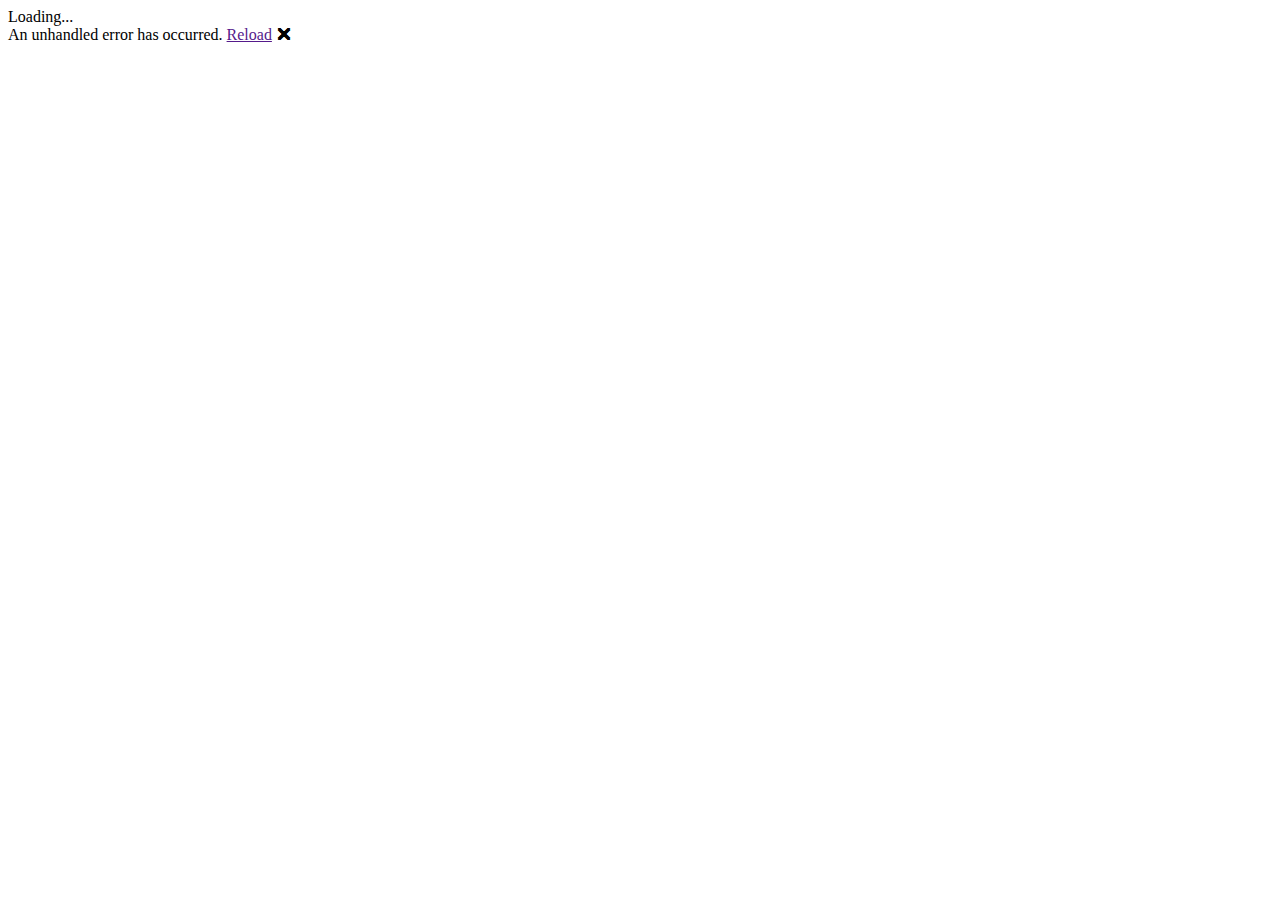
==== Site/wwwroot/index.html @ 7262326a "Migrated from base repository" ====
<!DOCTYPE html>
<html lang="en">

<head>
    <meta charset="utf-8" />
    <meta name="viewport" content="width=device-width, initial-scale=1.0" />
    <title>Site</title>
    <base href="/" />
    <link href="https://fonts.googleapis.com/css?family=Roboto:300,400,500,700&display=swap" rel="stylesheet" />
    <link rel="stylesheet" href="Site.styles.css" asp-append-version="true" />
    <link href="_content/MudBlazor/MudBlazor.min.css" rel="stylesheet" />
    <!-- Start Single Page Apps for GitHub Pages -->
    <script type="text/javascript">
        // Single Page Apps for GitHub Pages
        // MIT License
        // https://github.com/rafgraph/spa-github-pages
        // This script checks to see if a redirect is present in the query string,
        // converts it back into the correct url and adds it to the
        // browser's history using window.history.replaceState(...),
        // which won't cause the browser to attempt to load the new url.
        // When the single page app is loaded further down in this file,
        // the correct url will be waiting in the browser's history for
        // the single page app to route accordingly.
        (function (l) {
            if (l.search[1] === '/') {
                var decoded = l.search.slice(1).split('&').map(function (s) {
                    return s.replace(/~and~/g, '&')
                }).join('?');
                window.history.replaceState(null, null,
                    l.pathname.slice(0, -1) + decoded + l.hash
                );
            }
        }(window.location))
    </script>
    <!-- End Single Page Apps for GitHub Pages -->
</head>

<body>
    <div id="app">Loading...</div>

    <div id="blazor-error-ui">
        An unhandled error has occurred.
        <a href="" class="reload">Reload</a>
        <a class="dismiss">🗙</a>
    </div>

    <script src="_framework/blazor.webassembly.js"></script>
    <script src="_content/MudBlazor/MudBlazor.min.js"></script>
</body>

</html>
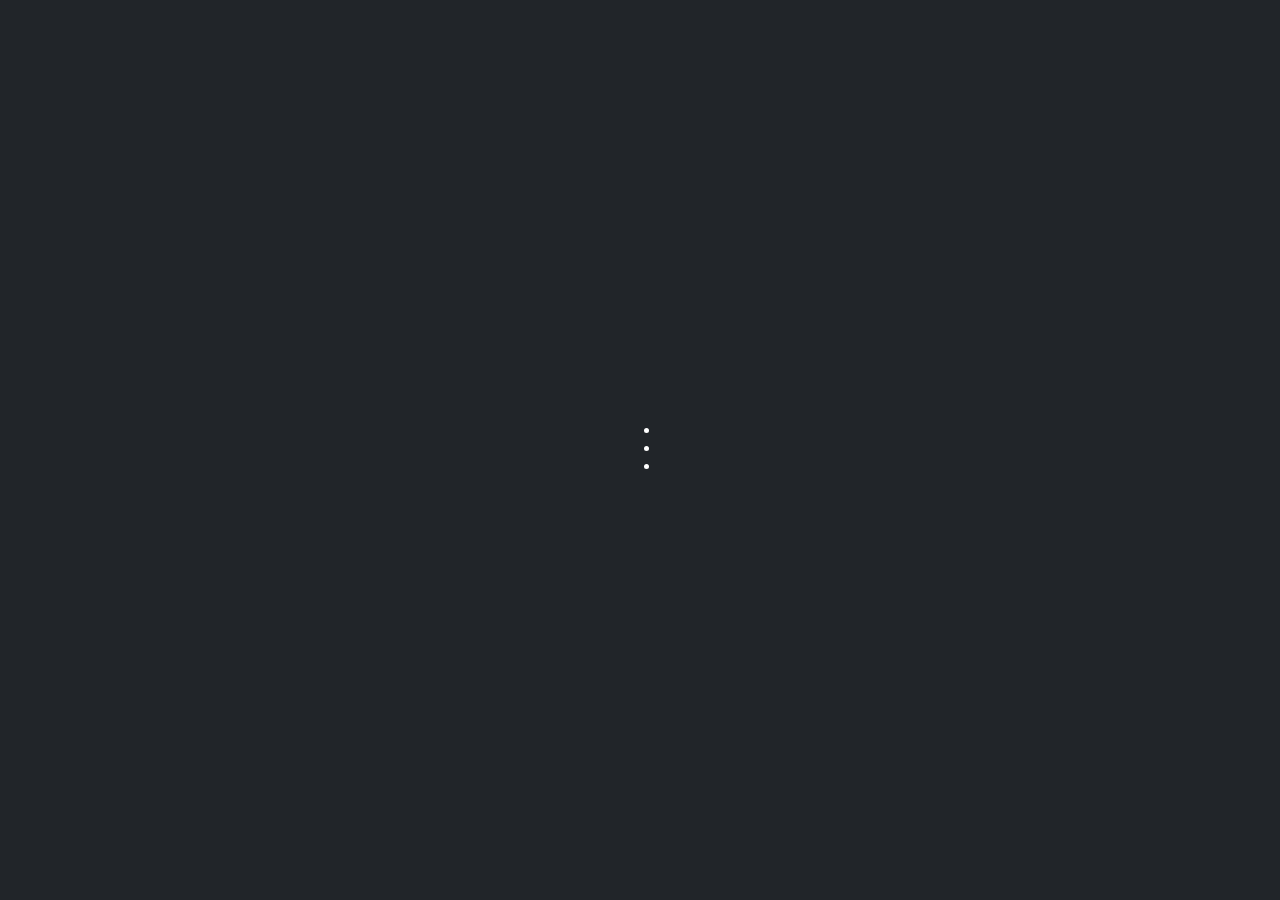
==== commit e5bcce01: "Adjusted initial loading screen" ====
--- a/Site/wwwroot/index.html
+++ b/Site/wwwroot/index.html
@@ -5,9 +5,10 @@
     <meta charset="utf-8" />
     <meta name="viewport" content="width=device-width, initial-scale=1.0" />
     <title>Site</title>
-    <base href="/" />
+    <base href="/StardewValley/" />
+    <link href="css/app.css" rel="stylesheet" />
+    <link href="css/loading.css" rel="stylesheet" />
     <link href="https://fonts.googleapis.com/css?family=Roboto:300,400,500,700&display=swap" rel="stylesheet" />
-    <link rel="stylesheet" href="Site.styles.css" asp-append-version="true" />
     <link href="_content/MudBlazor/MudBlazor.min.css" rel="stylesheet" />
     <!-- Start Single Page Apps for GitHub Pages -->
     <script type="text/javascript">
@@ -36,7 +37,21 @@
 </head>
 
 <body>
-    <div id="app">Loading...</div>
+    <div id="app">
+        <div style="position: fixed; padding: 0; margin: 0; top: 0; left: 0; background-color: #212529; width: 100%; height: 100% " />
+        <div style="color: white; background-color: #212529; position: absolute; top: 45vh; width: 100%; text-align: center;">
+            <div style="display:flex; justify-content:center; align-items:center">
+                <div class="loader">
+                    <ul>
+                        <li></li>
+                        <li></li>
+                        <li></li>
+                    </ul>
+                    <div class="cup"><span></span></div>
+                </div>
+            </div>
+        </div>
+    </div>
 
     <div id="blazor-error-ui">
         An unhandled error has occurred.
@@ -44,7 +59,7 @@
         <a class="dismiss">🗙</a>
     </div>
 
-    <script src="_framework/blazor.webassembly.js"></script>
+    <!-- <script src="_framework/blazor.webassembly.js"></script> -->
     <script src="_content/MudBlazor/MudBlazor.min.js"></script>
 </body>
 
--- a/Site/wwwroot/css/loading.css
+++ b/Site/wwwroot/css/loading.css
@@ -0,0 +1,106 @@
+﻿/*
+Copyright (c) 2024 by Elena Nazarova (https://codepen.io/nazarelen/pen/zKwGdQ)
+
+Permission is hereby granted, free of charge, to any person obtaining a copy of this software and associated documentation files (the "Software"), to deal in the Software without restriction, including without limitation the rights to use, copy, modify, merge, publish, distribute, sublicense, and/or sell copies of the Software, and to permit persons to whom the Software is furnished to do so, subject to the following conditions:
+
+The above copyright notice and this permission notice shall be included in all copies or substantial portions of the Software.
+
+THE SOFTWARE IS PROVIDED "AS IS", WITHOUT WARRANTY OF ANY KIND, EXPRESS OR IMPLIED, INCLUDING BUT NOT LIMITED TO THE WARRANTIES OF MERCHANTABILITY, FITNESS FOR A PARTICULAR PURPOSE AND NONINFRINGEMENT. IN NO EVENT SHALL THE AUTHORS OR COPYRIGHT HOLDERS BE LIABLE FOR ANY CLAIM, DAMAGES OR OTHER LIABILITY, WHETHER IN AN ACTION OF CONTRACT, TORT OR OTHERWISE, ARISING FROM, OUT OF OR IN CONNECTION WITH THE SOFTWARE OR THE USE OR OTHER DEALINGS IN THE SOFTWARE.
+*/
+
+@keyframes wave {
+    0% {
+        opacity: 0;
+        transform: translateY(15px)
+    }
+
+    50% {
+        opacity: 1;
+        transform: translateY(0)
+    }
+
+    100% {
+        opacity: 0;
+        transform: translateY(-15px)
+    }
+}
+
+.loader ul {
+    margin: 0 0 10px 0;
+    padding: 0;
+    list-style: none;
+    width: 60px;
+    text-align: center;
+    animation: wave 2.5s infinite linear;
+    animation-fill-mode: forwards;
+}
+
+.loader li {
+    display: inline-block;
+    background: #FAF1D9;
+    height: 30px;
+    width: 9px;
+    border-radius: 0 100%;
+    transform: rotate(12deg);
+}
+
+.cup {
+    background: #F2E3B4;
+    width: 60px;
+    height: 54px;
+    border-radius: 0 0 50% 50%;
+    position: relative;
+}
+
+    .cup:before {
+        content: "";
+        position: absolute;
+        width: 66px;
+        height: 20px;
+        border-radius: 50%;
+        background: inherit;
+        left: -3px;
+        top: -10px;
+    }
+
+    .cup:after {
+        content: "";
+        position: absolute;
+        width: 56px;
+        height: 12px;
+        border-radius: 50%;
+        background: #3A2F28;
+        left: 2px;
+        top: -6px;
+    }
+
+.loader span {
+    background: #F2E3B4;
+    width: 13px;
+    height: 20px;
+    position: absolute;
+    right: -13px;
+    top: 10px;
+    border-radius: 0 50% 50% 0;
+}
+
+    .loader span:before {
+        content: "";
+        position: absolute;
+        top: 4px;
+        left: 0;
+        background: #212529;
+        width: 10px;
+        height: 12px;
+        border-radius: 0 50% 50% 0;
+    }
+
+    .loader span:after {
+        content: "";
+        position: absolute;
+        top: 40px;
+        left: -50px;
+        width: 40px;
+        height: 8px;
+        border-radius: 50%;
+    }
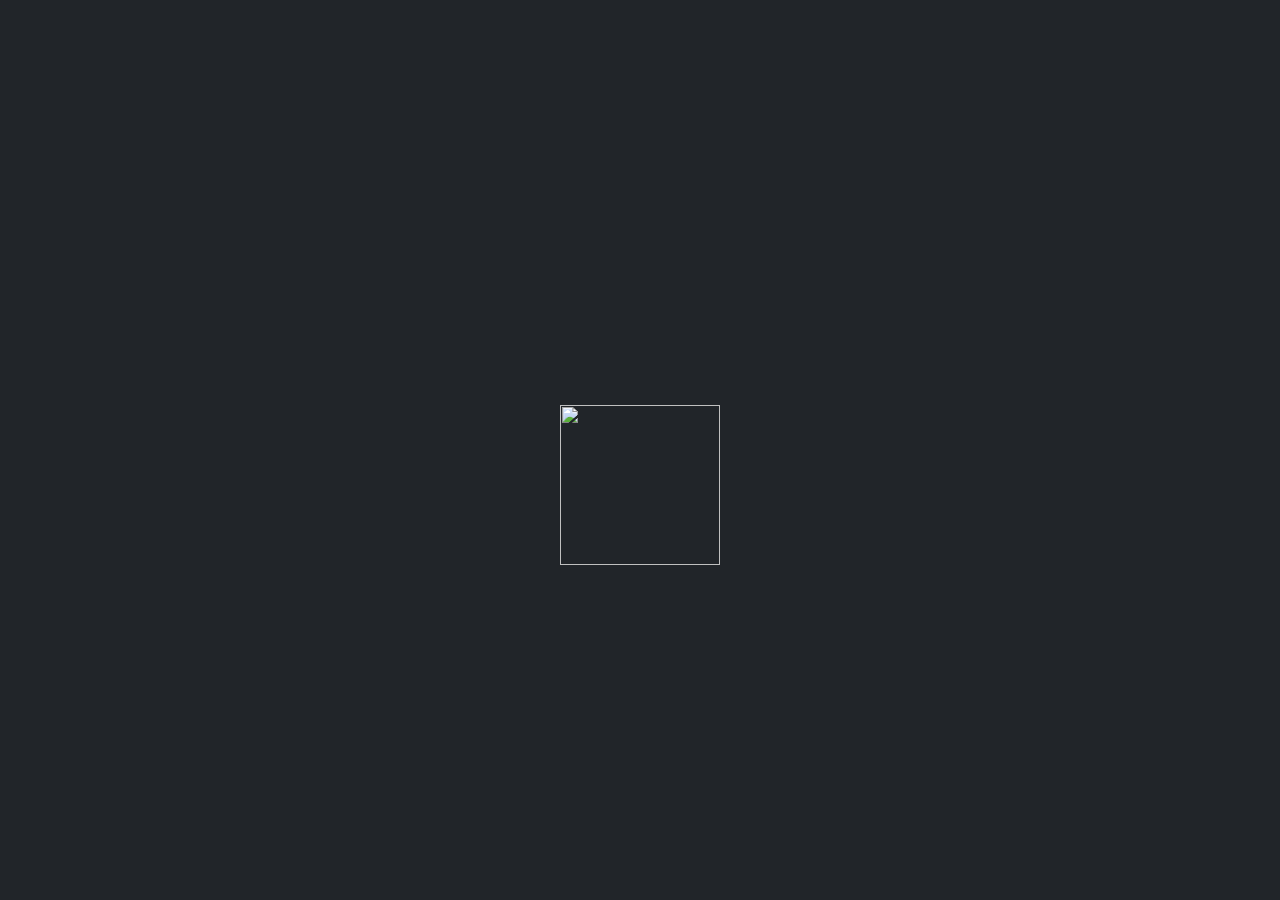
==== commit d1462450: "Added Stardrop loading GIF" ====
--- a/Site/wwwroot/index.html
+++ b/Site/wwwroot/index.html
@@ -41,14 +41,7 @@
         <div style="position: fixed; padding: 0; margin: 0; top: 0; left: 0; background-color: #212529; width: 100%; height: 100% " />
         <div style="color: white; background-color: #212529; position: absolute; top: 45vh; width: 100%; text-align: center;">
             <div style="display:flex; justify-content:center; align-items:center">
-                <div class="loader">
-                    <ul>
-                        <li></li>
-                        <li></li>
-                        <li></li>
-                    </ul>
-                    <div class="cup"><span></span></div>
-                </div>
+                <img src="resources/stardrop.gif" height="160" width="160">
             </div>
         </div>
     </div>
@@ -59,7 +52,7 @@
         <a class="dismiss">🗙</a>
     </div>
 
-    <!-- <script src="_framework/blazor.webassembly.js"></script> -->
+    <script src="_framework/blazor.webassembly.js"></script>
     <script src="_content/MudBlazor/MudBlazor.min.js"></script>
 </body>
 
